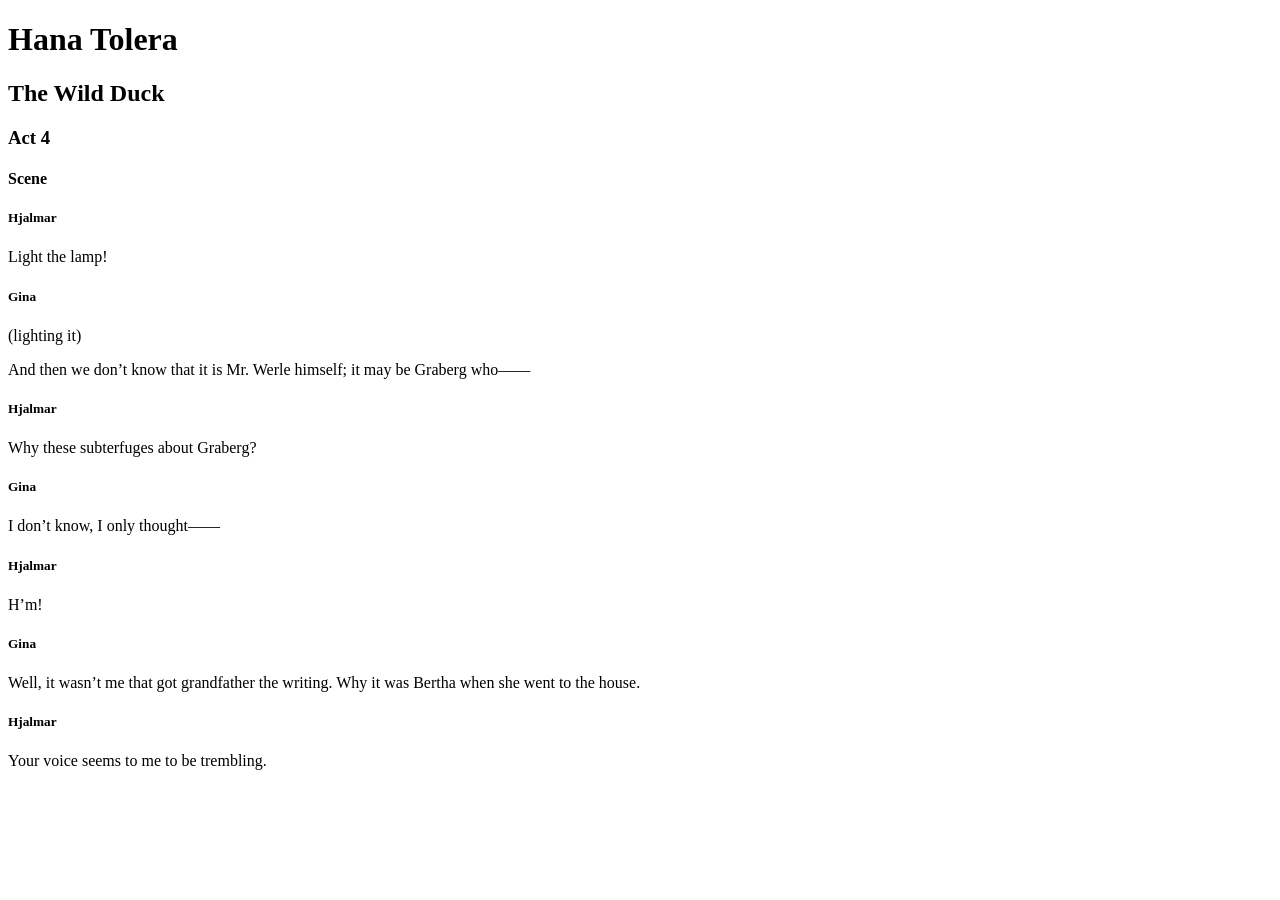
==== ibsen.html @ 99ee0594 "Format play text" ====
<!DOCTYPE html>
<html>

<head>
    <title>Web Apps Assignment 4</title>
</head>

<body>
    <h1>Hana Tolera</h1>

    <h2>The Wild Duck</h2>

    <h3>Act 4</h3>

    <h4>Scene</h4>

    <h5>Hjalmar</h5>
    <p>Light the lamp!</p>

    <h5>Gina</h5>
    <p>(lighting it)</p>
    <p>And then we don’t know that it is Mr. Werle himself; it may be Graberg who——</p>

    <h5>Hjalmar</h5>
    <p>Why these subterfuges about Graberg?</p>

    <h5>Gina</h5>
    <p>I don’t know, I only thought——</p>

    <h5>Hjalmar</h5>
    <p>H’m!</p>

    <h5>Gina</h5>
    <p>Well, it wasn’t me that got grandfather the writing. Why it was Bertha when she went to the house.</p>

    <h5>Hjalmar</h5>
    <p>Your voice seems to me to be trembling.</p>

</body>

</html>
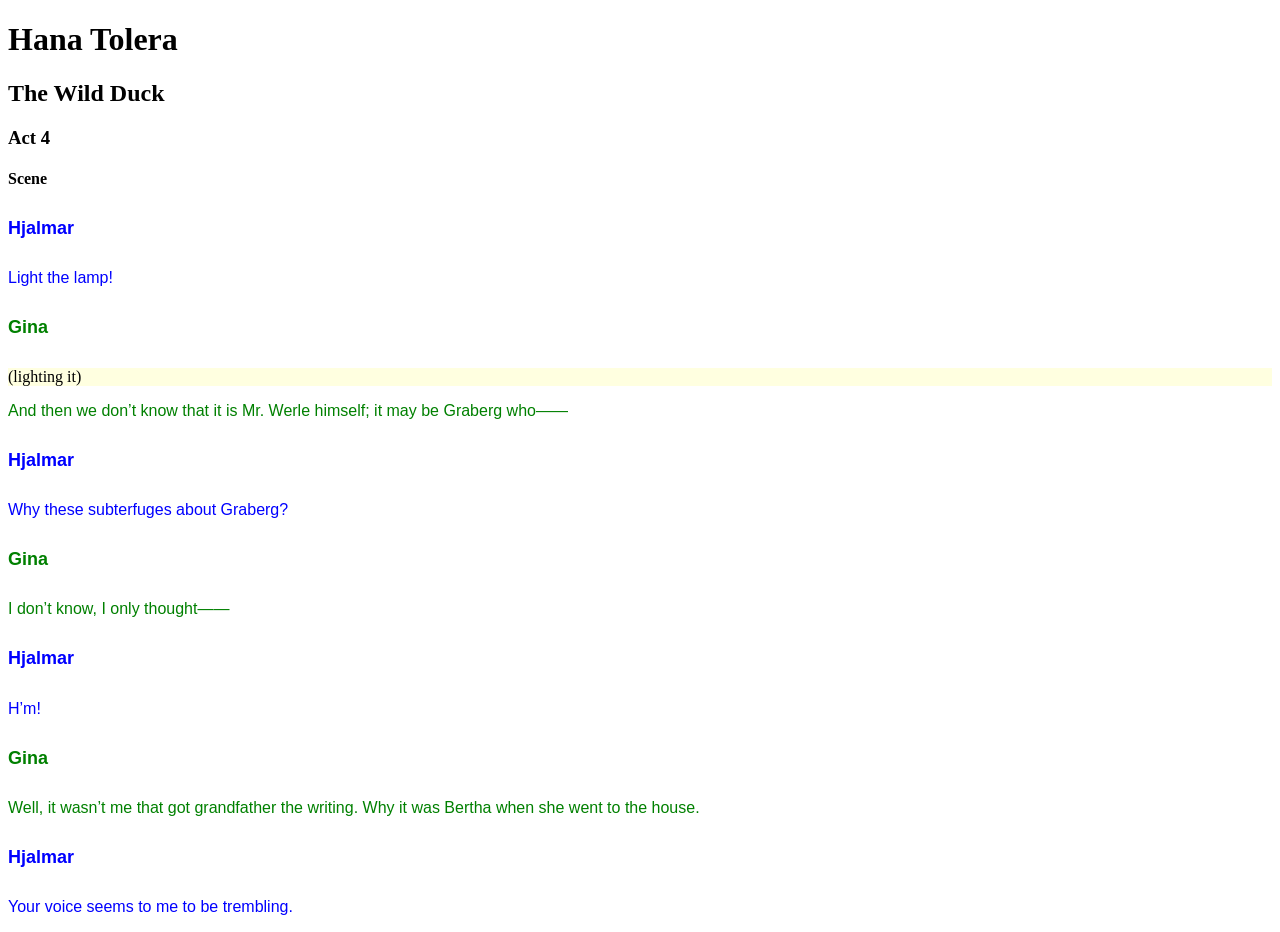
==== commit d0cd6d73: "Applyed CSS styles" ====
--- a/ibsen.html
+++ b/ibsen.html
@@ -3,6 +3,7 @@
 
 <head>
     <title>Web Apps Assignment 4</title>
+    <link rel="stylesheet" href="ibsen.css">
 </head>
 
 <body>
@@ -14,27 +15,27 @@
 
     <h4>Scene</h4>
 
-    <h5>Hjalmar</h5>
-    <p>Light the lamp!</p>
+    <h5 class="name hjalmar">Hjalmar</h5>
+    <p class="speech hjalmar">Light the lamp!</p>
 
-    <h5>Gina</h5>
-    <p>(lighting it)</p>
-    <p>And then we don’t know that it is Mr. Werle himself; it may be Graberg who——</p>
+    <h5 class="name gina">Gina</h5>
+    <p class="direction">(lighting it)</p>
+    <p class="speech gina">And then we don’t know that it is Mr. Werle himself; it may be Graberg who——</p>
 
-    <h5>Hjalmar</h5>
-    <p>Why these subterfuges about Graberg?</p>
+    <h5 class="name hjalmar">Hjalmar</h5>
+    <p class="speech hjalmar">Why these subterfuges about Graberg?</p>
 
-    <h5>Gina</h5>
-    <p>I don’t know, I only thought——</p>
+    <h5 class="name gina">Gina</h5>
+    <p class="speech gina">I don’t know, I only thought——</p>
 
-    <h5>Hjalmar</h5>
-    <p>H’m!</p>
+    <h5 class="name hjalmar">Hjalmar</h5>
+    <p class="speech hjalmar">H’m!</p>
 
-    <h5>Gina</h5>
-    <p>Well, it wasn’t me that got grandfather the writing. Why it was Bertha when she went to the house.</p>
+    <h5 class="name gina">Gina</h5>
+    <p class="speech gina">Well, it wasn’t me that got grandfather the writing. Why it was Bertha when she went to the house.</p>
 
-    <h5>Hjalmar</h5>
-    <p>Your voice seems to me to be trembling.</p>
+    <h5 class="name hjalmar">Hjalmar</h5>
+    <p class="speech hjalmar">Your voice seems to me to be trembling.</p>
 
 </body>
 
--- a/ibsen.css
+++ b/ibsen.css
@@ -0,0 +1,32 @@
+.speech {
+    font-family: Arial, sans-serif;
+    font-size: 16px;
+    color: black;
+}
+
+.direction {
+    background-color: lightyellow;
+}
+
+.direction:hover {
+    background-color: lightblue;
+    color: darkblue;
+}
+
+.name {
+    font-family: Arial, sans-serif;
+    font-size: 18px;
+}
+
+.hjalmar {
+    color: blue;
+}
+
+.gina {
+    color: green;
+}
+
+q {
+    font-style: italic;
+}
+
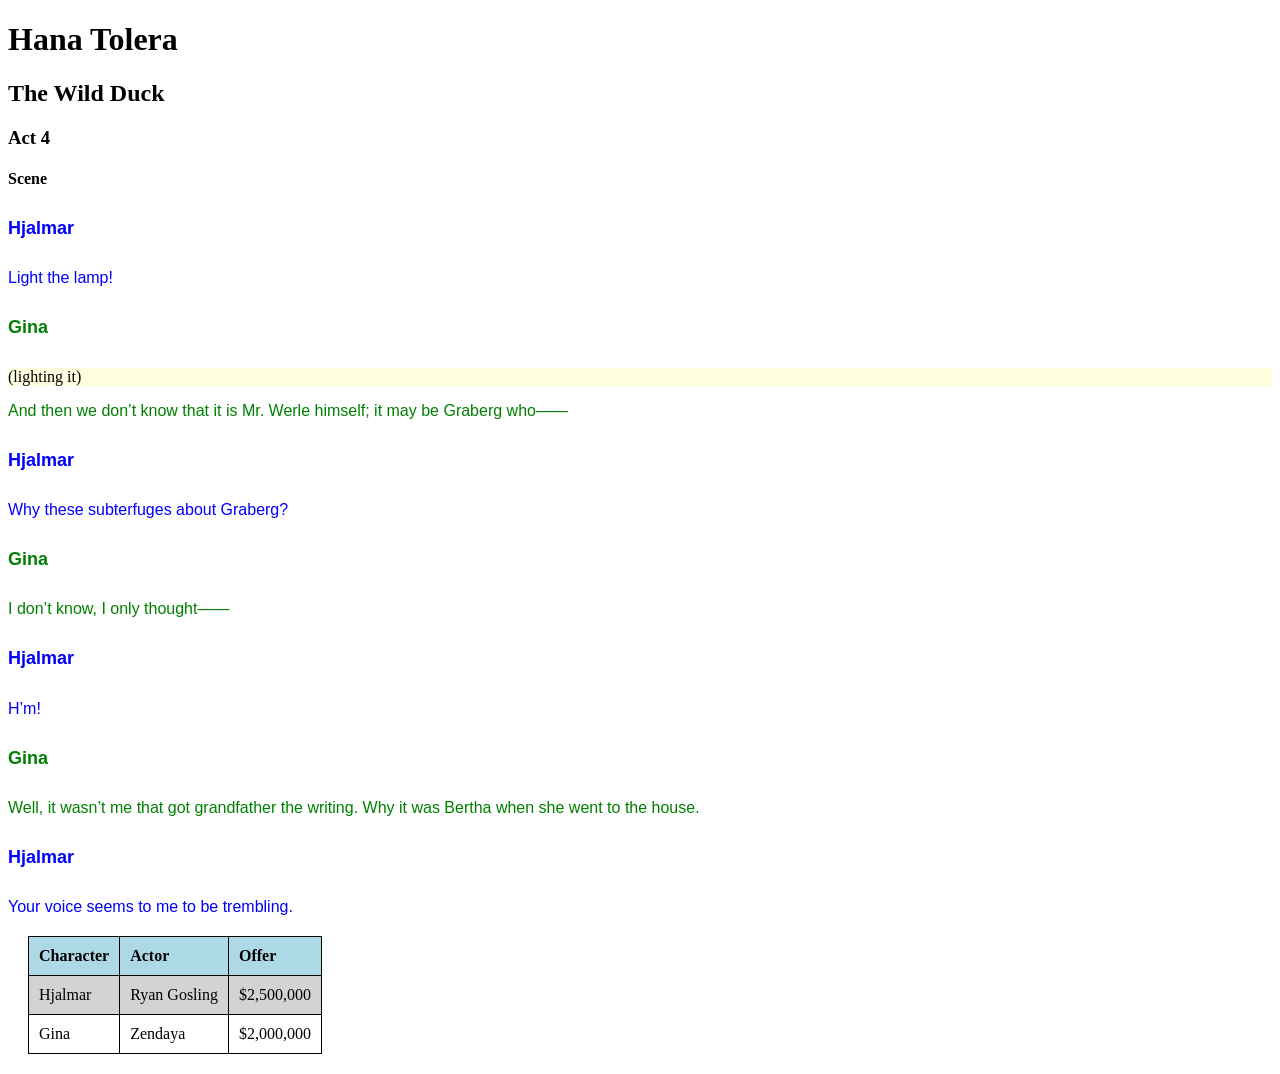
==== commit 52024589: "Added table" ====
--- a/ibsen.html
+++ b/ibsen.html
@@ -32,11 +32,30 @@
     <p class="speech hjalmar">H’m!</p>
 
     <h5 class="name gina">Gina</h5>
-    <p class="speech gina">Well, it wasn’t me that got grandfather the writing. Why it was Bertha when she went to the house.</p>
+    <p class="speech gina">Well, it wasn’t me that got grandfather the writing. Why it was Bertha when she went to the
+        house.</p>
 
     <h5 class="name hjalmar">Hjalmar</h5>
     <p class="speech hjalmar">Your voice seems to me to be trembling.</p>
 
+    <table>
+        <tr>
+            <th>Character</th>
+            <th>Actor</th>
+            <th>Offer</th>
+        </tr>
+        <tr>
+            <td>Hjalmar</td>
+            <td>Ryan Gosling</td>
+            <td>$2,500,000</td>
+        </tr>
+        <tr>
+            <td>Gina</td>
+            <td>Zendaya</td>
+            <td>$2,000,000</td>
+        </tr>
+    </table>
+
 </body>
 
 </html>
--- a/ibsen.css
+++ b/ibsen.css
@@ -30,3 +30,25 @@
     font-style: italic;
 }
 
+table {
+    border-collapse: collapse;
+    margin: 20px;
+}
+
+th, td {
+    border: 1px solid black;
+    padding: 10px;
+    text-align: left;
+}
+
+tr:nth-child(even) {
+    background-color: lightgray;
+}
+
+th {
+    background-color: lightblue;
+    color: black;
+}
+
+
+
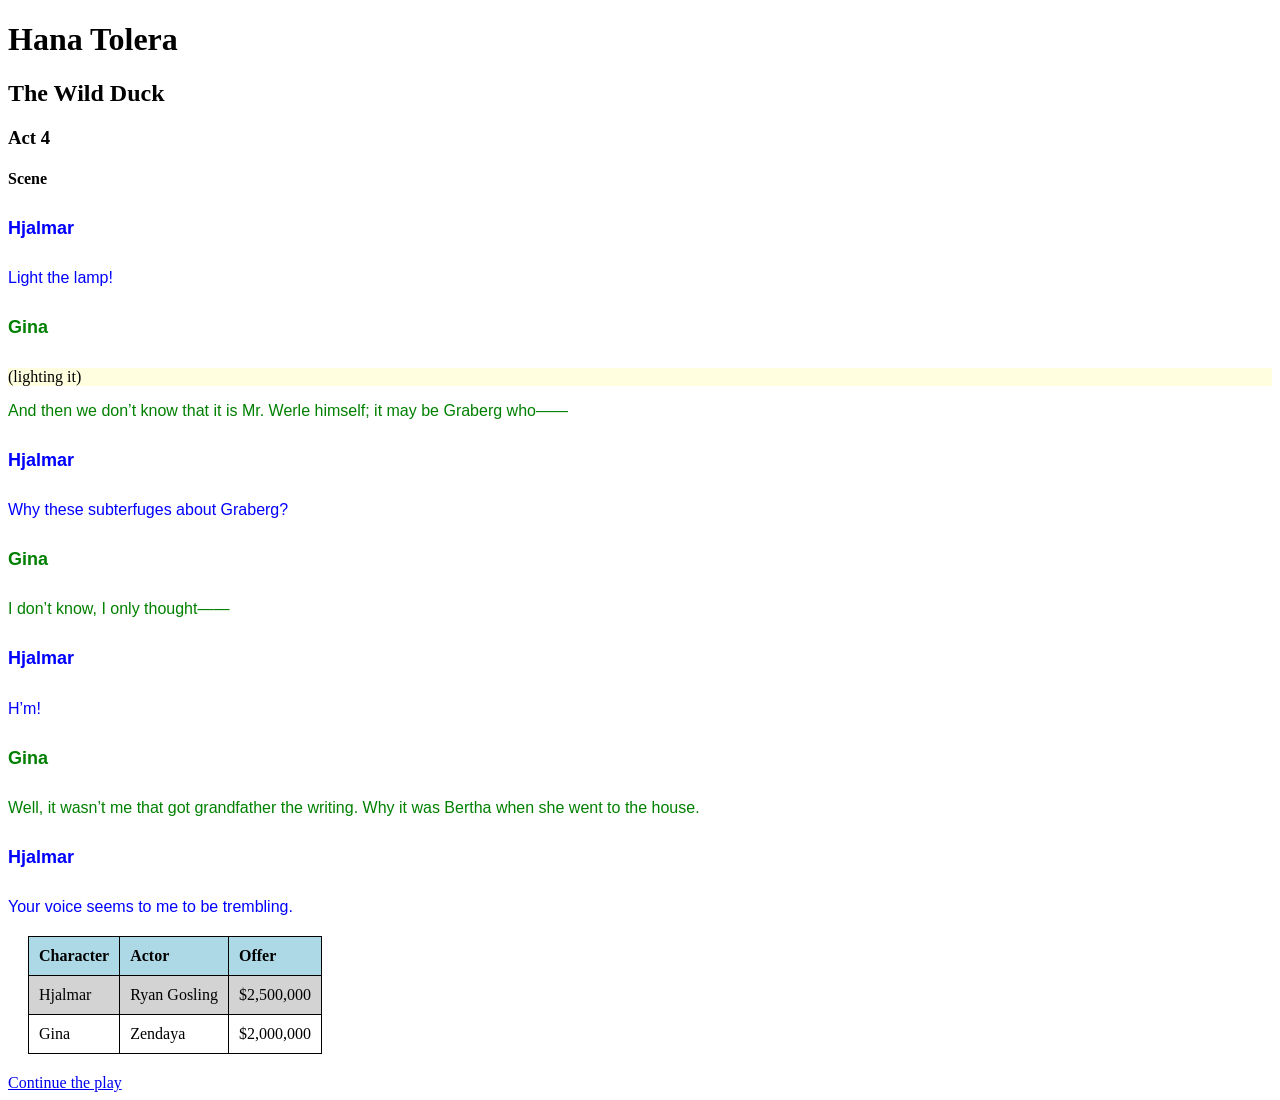
==== commit 5ca9e3c4: "Added second page" ====
--- a/ibsen.html
+++ b/ibsen.html
@@ -55,6 +55,8 @@
             <td>$2,000,000</td>
         </tr>
     </table>
+    
+    <a href="ibsen2.html">Continue the play</a>
 
 </body>
 
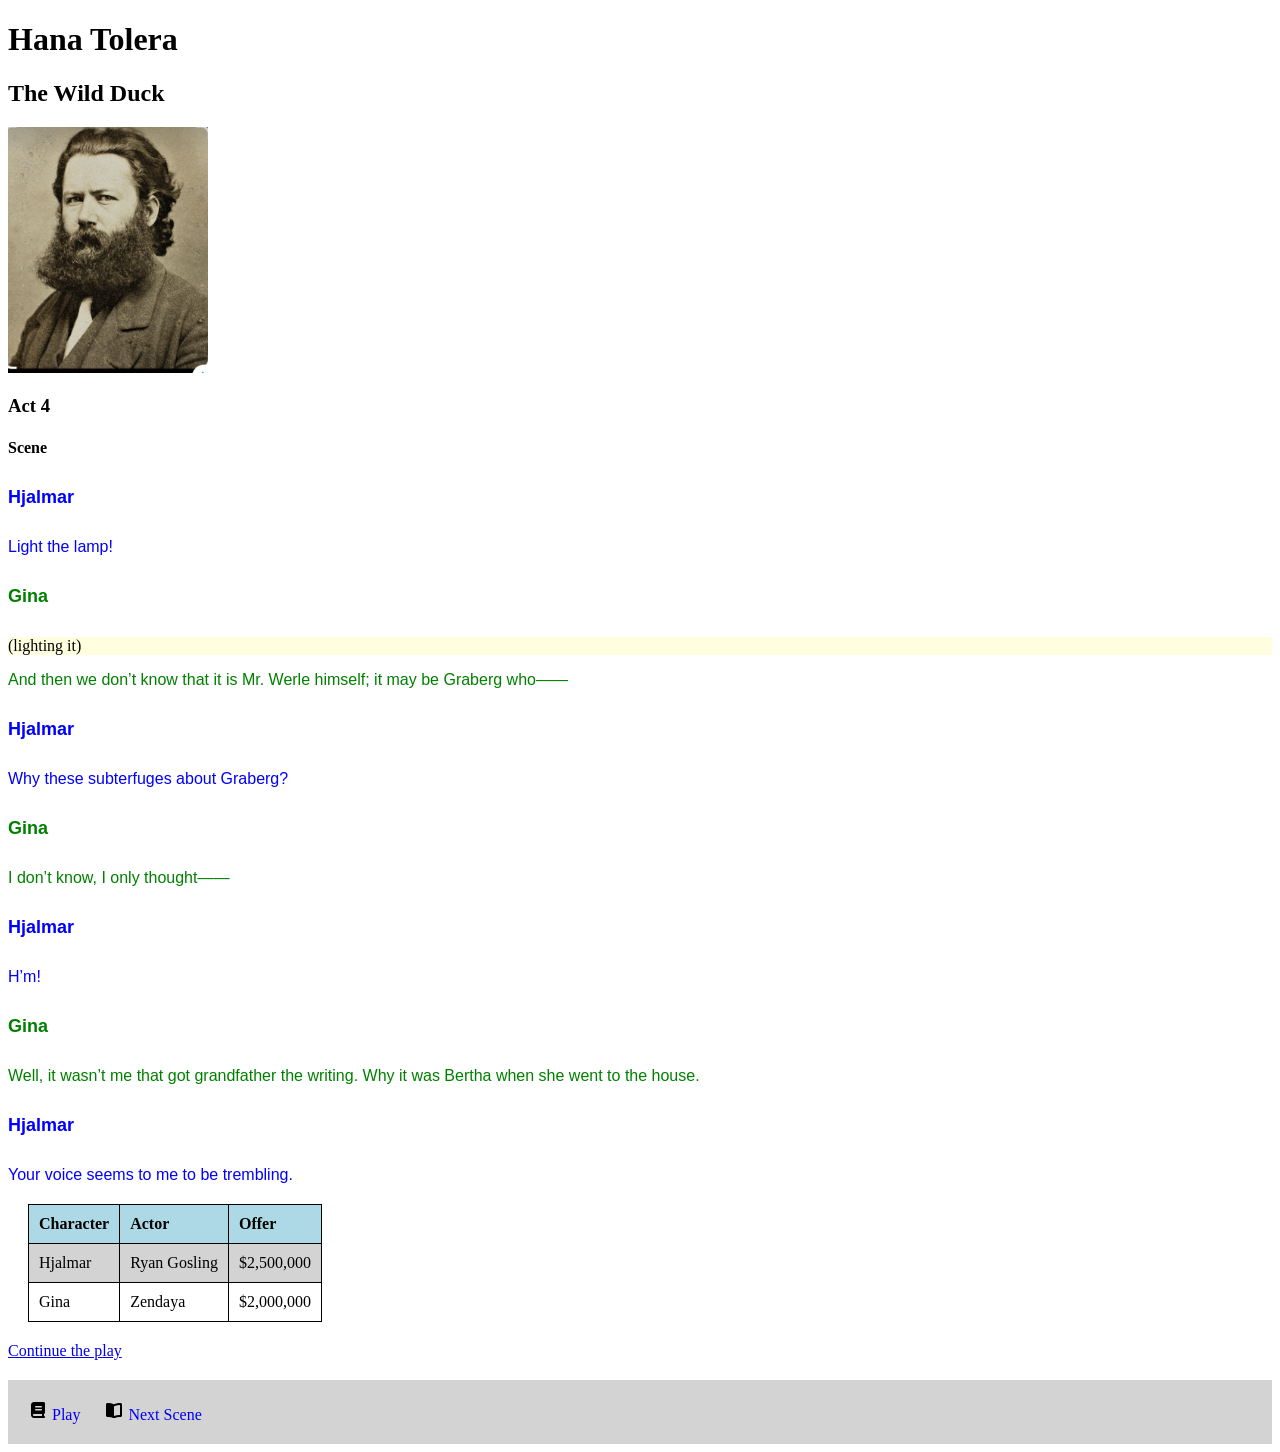
==== commit ac5a4dd7: "Added bonus features" ====
--- a/ibsen.html
+++ b/ibsen.html
@@ -4,12 +4,15 @@
 <head>
     <title>Web Apps Assignment 4</title>
     <link rel="stylesheet" href="ibsen.css">
+
 </head>
 
 <body>
     <h1>Hana Tolera</h1>
 
     <h2>The Wild Duck</h2>
+
+    <img src="ibsen.jpeg" alt="Henrik Ibsen" width="200">
 
     <h3>Act 4</h3>
 
@@ -55,8 +58,18 @@
             <td>$2,000,000</td>
         </tr>
     </table>
-    
+
     <a href="ibsen2.html">Continue the play</a>
+    <nav class="navbar">
+        <a href="ibsen.html">
+            <img src="book-solid-full.svg" alt="Book icon" width="20">
+            Play
+        </a>
+        <a href="ibsen2.html">
+            <img src="book-open-solid-full.svg" alt="Open book icon" width="20">
+            Next Scene
+        </a>
+    </nav>
 
 </body>
 
--- a/ibsen.css
+++ b/ibsen.css
@@ -50,5 +50,20 @@
     color: black;
 }
 
+.name:hover {
+    text-shadow: 2px 2px 5px gray;
+    border: 2px solid black;
+}
 
+.navbar {
+    background-color: lightgray;
+    padding: 10px;
+    margin-top: 20px;
+}
 
+.navbar a {
+    display: inline-block;
+    padding: 10px;
+    text-decoration: none;
+}
+
